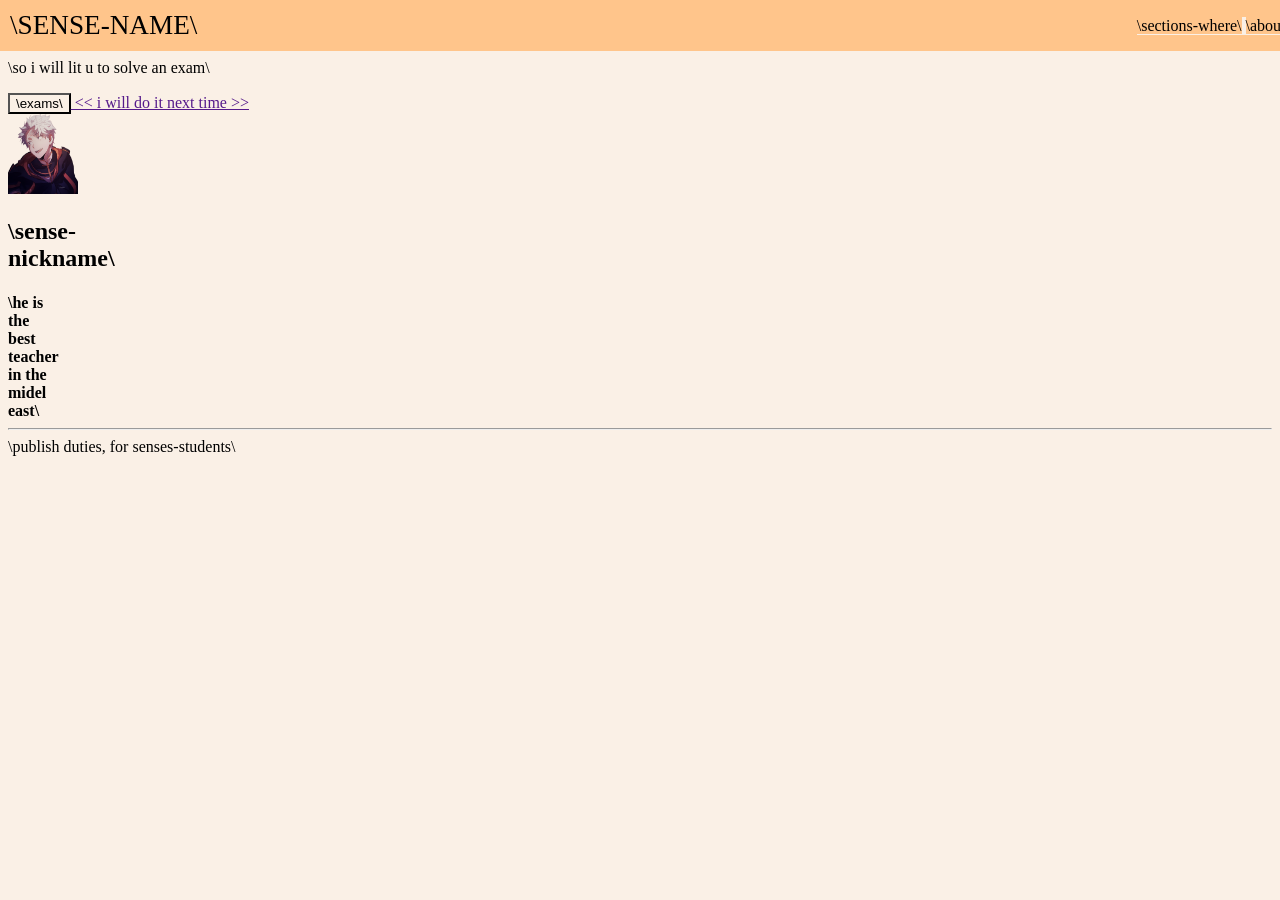
==== index.html @ dc7617b3 "Add files via upload" ====
<!DOCTYPE html>
<meta http-equiv="Content-Type" content="text/html;charset=UTF-8">
<head>
    <title>\sense-chanel\</title>
    <link rel="stylesheet" href="style.css">
</head>

<body>

<header> 
    <a class="name">\sense-name\</a>
    <nav class="nav-bar">
           
            <a href="sections.html" class="link">\sections-where\</a>
            <a href="" class="link"></a>
            <a href="#about" class="link">\about\</a>
    </nav>
</header>

<section>
    <h3>\u want to test ur self\</h3>
    <p>\so i will lit u to solve an exam\</p>
    <a href="">
        <button>\exams\</button> << i will do it next time >>

    </a>
</section>

<section class="card-sense">
    <div>
        <img src="pic.png" alt="sense-pic" width="70px" height="80px">
        <h2>\sense-nickname\</h2>
        <h4>\he is the best teacher in the midel east\</h4>
    </div>
</section>

<br>

<hr>
\publish duties, for senses-students\

</body>
</html>
---- style.css ----
*{
    background-color: linen;
}

.link{
    text-decoration: none;
    color: black;
}

header {
    background-color: rgb(255, 197, 139);
    width: 100%;
    position: fixed; 
    top: 0;
    left: 0;
    z-index: 1000999 ; /*حط رقم كبير حتى لا يختفي تحت صوره مثلا */
    display: flex;
    justify-content: space-between; /*يفصل بين اعضاء الجروب */
    align-items: center; /*بيسنطر في النص */
    padding: 10px; /*المسافه بينه و اي حاجه تانيه */
 }

.name {
    text-decoration: none;  /*يزيل الخط الموجود تحت الرابط */
    text-transform: uppercase; /*يحول الكلام الي capetal */
    font-weight:  500; 
    font-size: 1.7em;
    background-color: rgb(255, 197, 139);
 }


.nav-bar a {
    background-color: rgb(255, 197, 139);

}


.card-sense{
    background-color: rgb(255, 169, 83);
    height: 5px;
    width: 50px;
    display: inline-block;
    justify-content: right;  
}
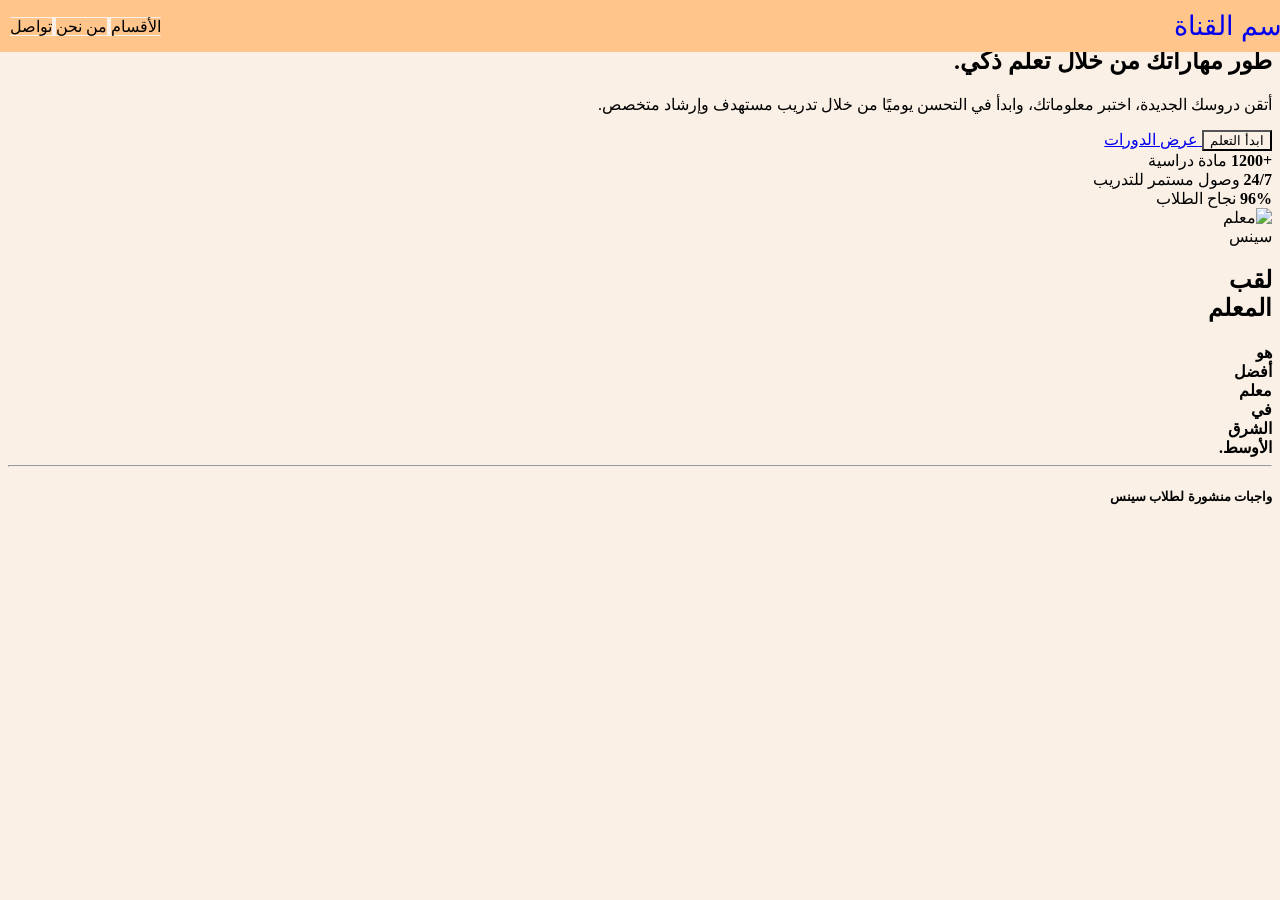
==== commit f51d2a8f: "Refactor index.html for improved layout and content Updated the HTML structure and content for bette" ====
--- a/index.html
+++ b/index.html
@@ -1,43 +1,68 @@
 <!DOCTYPE html>
-<meta http-equiv="Content-Type" content="text/html;charset=UTF-8">
+<html lang="ar" dir="rtl">
 <head>
-    <title>\sense-chanel\</title>
+    <meta charset="UTF-8">
+    <meta name="viewport" content="width=device-width, initial-scale=1.0">
+    <title>قناة سينس</title>
     <link rel="stylesheet" href="style.css">
 </head>
-
 <body>
 
-<header> 
-    <a class="name">\sense-name\</a>
-    <nav class="nav-bar">
-           
-            <a href="sections.html" class="link">\sections-where\</a>
-            <a href="" class="link"></a>
-            <a href="#about" class="link">\about\</a>
+<header class="topbar">
+    <a href="#" class="name">اسم القناة</a>
+    <nav class="nav-bar" aria-label="التنقل الرئيسي">
+        <a href="#sections" class="link">الأقسام</a>
+        <a href="#about" class="link">من نحن</a>
+        <a href="#contact" class="link">تواصل</a>
     </nav>
 </header>
 
-<section>
-    <h3>\u want to test ur self\</h3>
-    <p>\so i will lit u to solve an exam\</p>
-    <a href="">
-        <button>\exams\</button> << i will do it next time >>
+<main>
+    <section class="hero" id="sections">
+        <div class="hero-content">
+            <div class="hero-text">
+                <span class="badge">تعلّم • تدرب • اجتهد</span>
+                <h1>طور مهاراتك من خلال تعلم ذكي.</h1>
+                <p>أتقن دروسك الجديدة، اختبر معلوماتك، وابدأ في التحسن يوميًا من خلال تدريب مستهدف وإرشاد متخصص.</p>
+                <div class="hero-actions">
+                    <a href="#about" class="hero-link">
+                        <button class="exam-btn" type="button">ابدأ التعلم</button>
+                    </a>
+                    <a href="#contact" class="secondary-link">عرض الدورات</a>
+                </div>
+            </div>
+            <div class="hero-panel">
+                <div class="mini-card">
+                    <strong>+1200</strong>
+                    <span>مادة دراسية</span>
+                </div>
+                <div class="mini-card">
+                    <strong>24/7</strong>
+                    <span>وصول مستمر للتدريب</span>
+                </div>
+                <div class="mini-card">
+                    <strong>96%</strong>
+                    <span>نجاح الطلاب</span>
+                </div>
+            </div>
+        </div>
+    </section>
 
-    </a>
-</section>
+    <section class="teacher-card" id="about">
+        <div class="card-sense">
+            <img src="https://placehold.co/120x120/orange/white?text=Teacher" alt="معلم سينس" width="120" height="120">
+            <div class="card-text">
+                <h2>لقب المعلم</h2>
+                <h4>هو أفضل معلم في الشرق الأوسط.</h4>
+            </div>
+        </div>
+    </section>
+</main>
 
-<section class="card-sense">
-    <div>
-        <img src="pic.png" alt="sense-pic" width="70px" height="80px">
-        <h2>\sense-nickname\</h2>
-        <h4>\he is the best teacher in the midel east\</h4>
-    </div>
-</section>
-
-<br>
-
-<hr>
-\publish duties, for senses-students\
+<footer id="contact">
+    <hr>
+    <h5 class="c">واجبات منشورة لطلاب سينس</h5>
+</footer>
 
 </body>
-</html>+</html>
